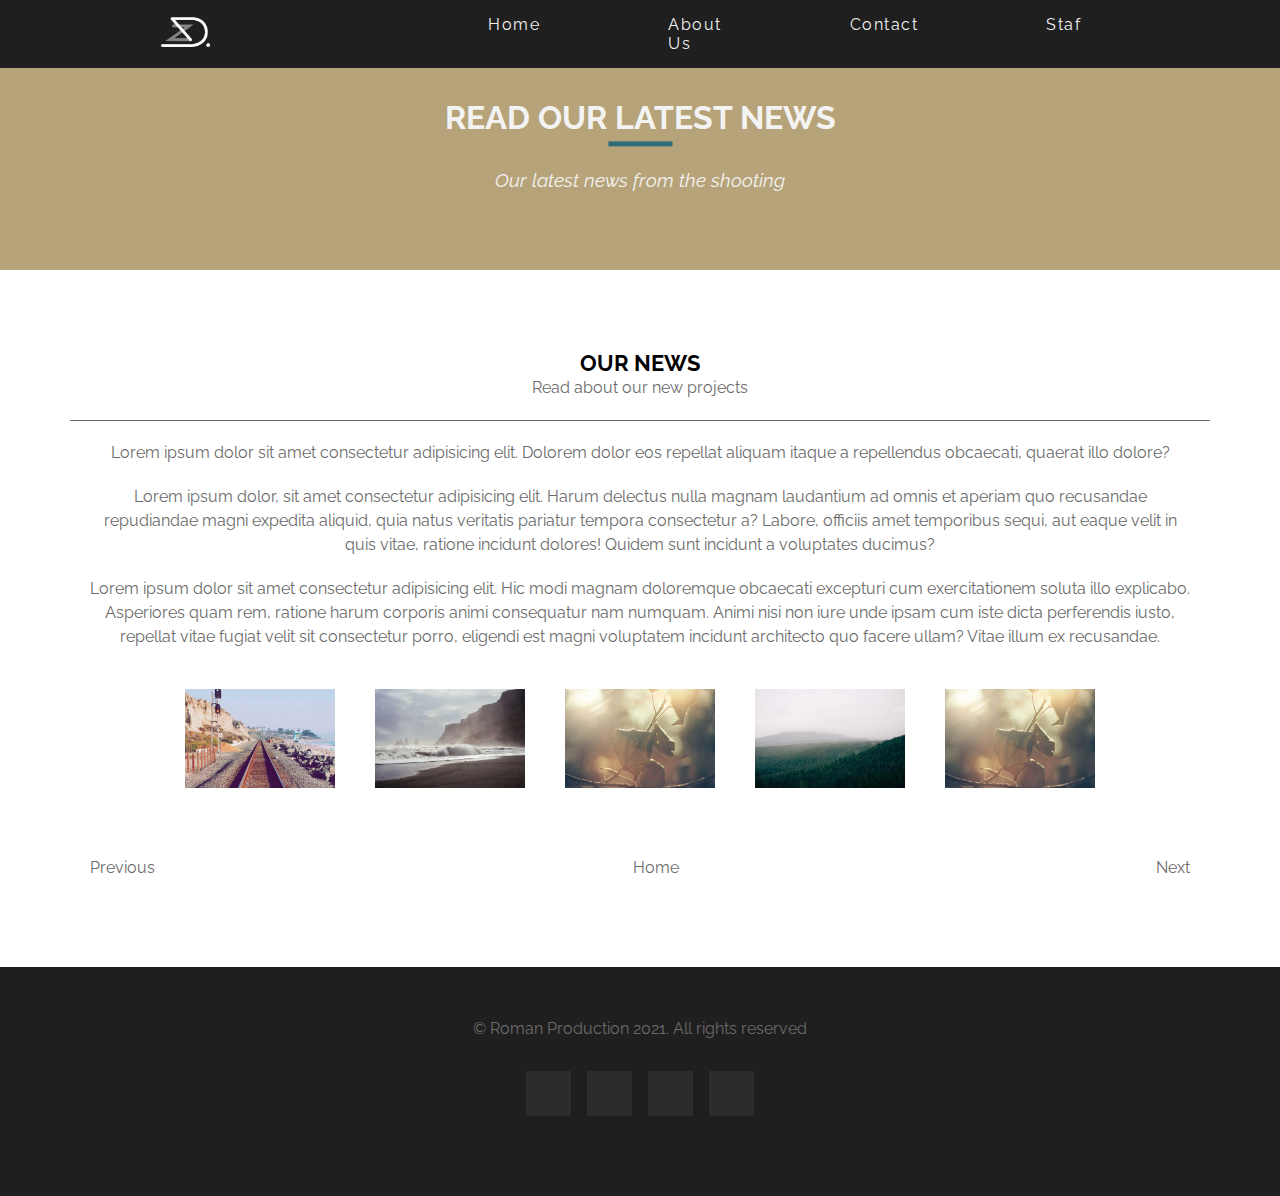
==== news_pages/news_page.html @ 45017f5b "news pages" ====
<!DOCTYPE html>
<html lang="en">
	<head>
		<meta charset="UTF-8" />
		<meta http-equiv="X-UA-Compatible" content="IE=edge" />
		<meta name="viewport" content="width=device-width, initial-scale=1.0" />
		<link
			rel="stylesheet"
			href="https://cdnjs.cloudflare.com/ajax/libs/OwlCarousel2/2.3.4/assets/owl.carousel.min.css"
			integrity="sha512-tS3S5qG0BlhnQROyJXvNjeEM4UpMXHrQfTGmbQ1gKmelCxlSEBUaxhRBj/EFTzpbP4RVSrpEikbmdJobCvhE3g=="
			crossorigin="anonymous"
		/>
		<link
			rel="stylesheet"
			href="https://cdnjs.cloudflare.com/ajax/libs/OwlCarousel2/2.3.4/assets/owl.theme.default.min.css"
			integrity="sha512-sMXtMNL1zRzolHYKEujM2AqCLUR9F2C4/05cdbxjjLSRvMQIciEPCQZo++nk7go3BtSuK9kfa/s+a4f4i5pLkw=="
			crossorigin="anonymous"
		/>
		<link
			rel="stylesheet"
			href="https://cdnjs.cloudflare.com/ajax/libs/font-awesome/5.15.3/css/all.min.css"
			integrity="sha512-iBBXm8fW90+nuLcSKlbmrPcLa0OT92xO1BIsZ+ywDWZCvqsWgccV3gFoRBv0z+8dLJgyAHIhR35VZc2oM/gI1w=="
			crossorigin="anonymous"
		/>
		<link rel="stylesheet" href="/gallery/lightbox.css" />

		<link rel="stylesheet" href="/style.css" />

		<title>NEWS page</title>
	</head>
	<body>
		<!-- header -->
		<header class="header news">
			<nav id="nav">
				<div class="logo"><img src="/logo3-white.png" alt="" /></div>
				<ul>
					<li><a href="#">Home</a></li>
					<li><a href="#">About Us</a></li>
					<li><a href="#">Contact</a></li>
					<li><a href="#">Staf</a></li>
				</ul>
			</nav>
			<hgroup>
				<h2>Read our latest news</h2>
				<p class="news__lead">Our latest news from the shooting</p>
			</hgroup>
		</header>
		<section class="news_page">
			<div class="news_page_content">
				<h3 class="news_headline">Our news</h3>
				<p class="news_subtitle">Read about our new projects</p>
				<div class="news_content">
					<p>
						Lorem ipsum dolor sit amet consectetur adipisicing elit. Dolorem
						dolor eos repellat aliquam itaque a repellendus obcaecati, quaerat
						illo dolore?
					</p>
					<p>
						Lorem ipsum dolor, sit amet consectetur adipisicing elit. Harum
						delectus nulla magnam laudantium ad omnis et aperiam quo recusandae
						repudiandae magni expedita aliquid, quia natus veritatis pariatur
						tempora consectetur a? Labore, officiis amet temporibus sequi, aut
						eaque velit in quis vitae, ratione incidunt dolores! Quidem sunt
						incidunt a voluptates ducimus?
					</p>
					<p>
						Lorem ipsum dolor sit amet consectetur adipisicing elit. Hic modi
						magnam doloremque obcaecati excepturi cum exercitationem soluta illo
						explicabo. Asperiores quam rem, ratione harum corporis animi
						consequatur nam numquam. Animi nisi non iure unde ipsam cum iste
						dicta perferendis iusto, repellat vitae fugiat velit sit consectetur
						porro, eligendi est magni voluptatem incidunt architecto quo facere
						ullam? Vitae illum ex recusandae.
					</p>
				</div>
				<div class="row gallery">
					<a
						class="news_img col-2"
						href="/img/blog1.webp"
						data-lightbox="news_img-set"
						data-title="Click the right half of the image to move forward."
						><img class="example-image" src="/img/blog1.webp" alt=""
					/></a>
					<a
						class="news_img col-2"
						href="/img/blog2.webp"
						data-lightbox="news_img-set"
						data-title="Or press the right arrow on your keyboard."
						><img class="example-image" src="/img/blog2.webp" alt=""
					/></a>
					<a
						class="news_img col-2"
						href="/img/blog3.webp"
						data-lightbox="news_img-set"
						data-title="The next image in the set is preloaded as you're viewing."
						><img class="example-image" src="/img/blog3.webp" alt=""
					/></a>
					<a
						class="news_img col-2"
						href="/img/blog4.webp"
						data-lightbox="news_img-set"
						data-title="Click anywhere outside the image or the X to the right to close."
						><img class="example-image" src="/img/blog4.webp" alt=""
					/></a>
					<a
						class="news_img col-2"
						href="/img/blog3.webp"
						data-lightbox="news_img-set"
						data-title="The next image in the set is preloaded as you're viewing."
						><img class="example-image" src="/img/blog3.webp" alt=""
					/></a>
				</div>
			</div>
			<div class="news_nav">
				<a href="">Previous</a>
				<a href="/index.html">Home</a>
				<a href="">Next</a>
			</div>
		</section>

		<!-- FOOTER -->
		<footer>
			<div class="bottom_line">
				<p>&copy; Roman Production 2021. All rights reserved</p>
				<div class="socials">
					<div class="social_icon">
						<i class="fab fa-instagram"></i>
					</div>
					<div class="social_icon"><i class="fab fa-facebook-f"></i></div>
					<div class="social_icon"><i class="fab fa-twitter"></i></div>
					<div class="social_icon"><i class="fab fa-youtube"></i></div>
				</div>
			</div>
		</footer>

		<script src="https://cdnjs.cloudflare.com/ajax/libs/jquery/3.6.0/jquery.min.js"></script>
		<script
			src="https://cdnjs.cloudflare.com/ajax/libs/OwlCarousel2/2.3.4/owl.carousel.min.js"
			integrity="sha512-bPs7Ae6pVvhOSiIcyUClR7/q2OAsRiovw4vAkX+zJbw3ShAeeqezq50RIIcIURq7Oa20rW2n2q+fyXBNcU9lrw=="
			crossorigin="anonymous"
		></script>
		<script src="/gallery/lightbox-plus-jquery.min.js"></script>
		<script src="/main.js"></script>
	</body>
	<!-- <h3>Youtube</h3>
          <p>
            Lorem ipsum dolor, sit amet consectetur adipisicing elit. Assumenda,
            tenetur! Officia repudiandae ea ab expedita corrupti nemo a enim
            autem!
          </p>
        </div>
      </article>
    </section> -->
</html>
---- style.css ----
@import url("https://fonts.googleapis.com/css2?family=Crimson+Text:ital,wght@1,600&family=Raleway:ital,wght@0,100;0,200;0,300;0,400;1,100;1,200;1,500&display=swap");
*,
*::after,
*::before {
  margin: 0;
  padding: 0;
  box-sizing: border-box; }

body {
  font-family: "Raleway", sans-serif;
  font-size: 16px;
  scroll-behavior: smooth; }

body {
  position: relative; }

.subtitle {
  font-family: "Crimson Text", serif;
  font-size: 16px;
  font-style: italic; }

section {
  padding: 80px 0;
  text-align: center; }

a {
  text-decoration: none; }

ul {
  list-style-type: none; }

h2 {
  text-align: center;
  font-size: 2rem;
  text-transform: uppercase;
  position: relative; }
  h2::after {
    bottom: 0;
    margin: -10px 0;
    right: 50%;
    transform: translateX(50%);
    content: "";
    position: absolute;
    border-bottom: 5px solid #2f6b78;
    width: 2em; }

h3 {
  font-size: 1.4rem;
  text-transform: uppercase; }

h4 {
  font-size: 1.6rem;
  color: #1f1f1f; }

p {
  color: #6b6b6b;
  line-height: 1.5; }

.col-1 {
  flex: 0 0 8.3333333333%; }

.col-offset-1 {
  margin-left: 8.3333333333%; }

.col-2 {
  flex: 0 0 16.6666666667%; }

.col-offset-2 {
  margin-left: 16.6666666667%; }

.col-3 {
  flex: 0 0 25%; }

.col-offset-3 {
  margin-left: 25%; }

.col-4 {
  flex: 0 0 33.3333333333%; }

.col-offset-4 {
  margin-left: 33.3333333333%; }

.col-5 {
  flex: 0 0 41.6666666667%; }

.col-offset-5 {
  margin-left: 41.6666666667%; }

.col-6 {
  flex: 0 0 50%; }

.col-offset-6 {
  margin-left: 50%; }

.col-7 {
  flex: 0 0 58.3333333333%; }

.col-offset-7 {
  margin-left: 58.3333333333%; }

.col-8 {
  flex: 0 0 66.6666666667%; }

.col-offset-8 {
  margin-left: 66.6666666667%; }

.col-9 {
  flex: 0 0 75%; }

.col-offset-9 {
  margin-left: 75%; }

.col-10 {
  flex: 0 0 83.3333333333%; }

.col-offset-10 {
  margin-left: 83.3333333333%; }

.col-11 {
  flex: 0 0 91.6666666667%; }

.col-offset-11 {
  margin-left: 91.6666666667%; }

.col-12 {
  flex: 0 0 100%; }

.col-offset-12 {
  margin-left: 100%; }

.row {
  display: flex;
  flex-direction: row;
  justify-content: center;
  align-items: center; }

header {
  display: flex;
  overflow: hidden;
  position: relative;
  background-position: center;
  background-size: cover;
  background-repeat: no-repeat;
  height: 100vh; }
  header::before {
    content: "";
    position: absolute;
    top: 0;
    left: 0;
    width: 100%;
    height: 100vh;
    background-color: rgba(31, 31, 31, 0.6);
    z-index: 0; }
  header nav {
    margin-top: auto;
    position: relative;
    z-index: 11;
    width: 100%;
    padding: 0 10rem;
    background-color: #1f1f1f;
    height: auto;
    display: flex;
    align-items: center; }
    header nav .logo {
      flex: 0 0 30%; }
      header nav .logo img {
        width: 50px; }
    header nav ul {
      flex-grow: 1;
      display: flex;
      justify-content: space-evenly; }
      header nav ul li {
        padding: 15px 40px;
        position: relative; }
        header nav ul li a {
          font-size: 1rem;
          color: #f3f3f3;
          letter-spacing: 1.5px; }
        header nav ul li::after {
          content: "";
          position: absolute;
          width: 100%;
          bottom: 0;
          left: 0;
          transform: scaleY(0);
          transform-origin: bottom;
          opacity: 0;
          border-bottom: 5px solid #2f6b78;
          transition: 0.5s ease; }
        header nav ul li:hover {
          background-color: #f3f3f3; }
          header nav ul li:hover a {
            color: #1f1f1f; }
          header nav ul li:hover::after {
            transform: scale(1);
            opacity: 1; }
      header nav ul > * + * {
        margin-left: 3rem; }
    header nav.fixed-nav {
      position: fixed;
      top: 0;
      left: 0;
      width: 100%; }
  header .slider-container {
    box-shadow: 0 3px 6px rgba(0, 0, 0, 0.2), 0 3px 8px rgba(0, 0, 0, 0.2);
    height: 70vh;
    width: 70vw;
    top: 50%;
    left: 50%;
    transform: translate(-50%, -50%);
    position: absolute;
    overflow: hidden; }
    header .slider-container .slide {
      opacity: 0;
      height: 100vh;
      width: 100vw;
      background-position: center;
      background-size: cover;
      position: absolute;
      text-align: center;
      top: -15vh;
      left: -15vw;
      z-index: 1;
      transition: 0.5s ease-in; }
      header .slider-container .slide.active {
        opacity: 1; }
        header .slider-container .slide.active p {
          opacity: 1; }
      header .slider-container .slide p {
        position: absolute;
        z-index: 2;
        top: 50%;
        left: 50%;
        transform: translate(-50%, -50%);
        font-size: 3.5rem;
        text-transform: uppercase;
        text-shadow: 3px -3px 4px black;
        color: #fff;
        letter-spacing: 2px;
        font-weight: 600;
        opacity: 0;
        transition: 0.5s ease-in; }
    header .slider-container .arrow {
      position: inherit;
      background-color: transparent;
      padding: 20px;
      border: none;
      color: #b9b9b9;
      z-index: 2;
      top: 50%;
      transform: translateY(-50%);
      cursor: pointer; }
      header .slider-container .arrow img {
        height: 40px; }
      header .slider-container .arrow.right-arrow {
        left: calc(70vw - 80px); }
      header .slider-container .arrow.left-arrow {
        right: calc(70vw - 80px); }
      header .slider-container .arrow:hover {
        border: 1px solid #b9b9b9; }

.intro {
  width: calc(min(1140px, 90%));
  margin: auto; }
  .intro__lead, .services__lead, .work__lead, .news__lead, .news .owl-carousel .item__lead, .contact__lead, .team__lead, .popup.active .popup__desc .info .popup__position {
    font-style: italic;
    margin-top: 30px;
    font-size: 1.2rem; }
  .intro__text, .services__text {
    columns: 3;
    margin-top: 50px; }
    .intro__text h3, .services__text h3 {
      margin-bottom: 20px; }
  .intro__cta {
    padding: 1rem 1.5rem;
    font-size: 0.85rem;
    font-family: "Raleway", sans-serif;
    text-transform: uppercase;
    letter-spacing: 1px;
    cursor: pointer;
    display: block;
    margin: 5em auto;
    border: none;
    background-color: transparent;
    position: relative; }
    .intro__cta::after, .intro__cta::before {
      content: "";
      position: absolute;
      width: 20%;
      height: 20%;
      border: 2px solid #1f1f1f;
      transition: 0.5s ease; }
    .intro__cta::before {
      top: 0;
      left: 0;
      border-bottom-color: transparent;
      border-right-color: transparent; }
    .intro__cta::after {
      bottom: 0;
      right: 0;
      border-top-color: transparent;
      border-left-color: transparent; }
    .intro__cta:hover::after, .intro__cta:hover::before {
      width: 105%;
      height: 108%; }

.quote {
  height: 50vh;
  background-image: linear-gradient(rgba(31, 31, 31, 0.6), rgba(31, 31, 31, 0.6)), url(https://source.unsplash.com/atsUqIm3wxo);
  background-position: center;
  background-size: cover;
  background-attachment: fixed;
  display: grid;
  place-items: center; }
  .quote__text {
    font-family: "Crimson Text", serif;
    color: #f3f3f3;
    font-size: 3rem; }

.services {
  width: calc(min(1140px, 90%));
  margin: auto; }
  .services__text img {
    margin: 20px;
    height: 50px; }

.work {
  background: #1f1f1f; }
  .work h2 {
    color: #fff; }
  .work__items {
    width: calc(min(1140px, 90%));
    margin: auto;
    display: flex;
    align-items: center;
    justify-content: space-between;
    flex-wrap: wrap;
    margin-top: 30px; }
    .work__items .item {
      background-image: linear-gradient(rgba(0, 0, 0, 0.6), rgba(0, 0, 0, 0.6)), url(https://source.unsplash.com/KieCLNzKoBo);
      background-position: center;
      background-size: cover;
      margin: 1rem;
      width: 250px;
      height: 200px;
      border: 1px solid black;
      position: relative;
      overflow: hidden;
      cursor: pointer; }
      .work__items .item h4 {
        margin: 40px 0 10px;
        color: #fff;
        letter-spacing: 1px;
        font-size: 1.3rem; }
      .work__items .item::after {
        content: "LIVE PREVIEW";
        letter-spacing: 3px;
        font-weight: 600;
        font-size: 0.8rem;
        color: white;
        display: grid;
        place-items: end;
        position: absolute;
        top: 0;
        left: 0;
        transform: translateY(120%);
        width: 100%;
        height: 100%;
        background: linear-gradient(rgba(0, 0, 0, 0), rgba(0, 0, 0, 0.8), black);
        opacity: 0;
        transition: all 0.5s ease; }
      .work__items .item:hover::after {
        opacity: 1;
        transform: translateY(0); }

.news .news__lead {
  margin-bottom: 50px; }
.news .owl-carousel {
  width: 80%;
  margin: 0 auto; }
  .news .owl-carousel .item {
    padding: 0 20px; }
    .news .owl-carousel .item__lead {
      margin: 10px 0; }
    .news .owl-carousel .item .item_text {
      padding: 20px;
      background-color: #f3f3f3; }
      .news .owl-carousel .item .item_text a {
        color: #6b6b6b;
        margin-top: 15px;
        display: inline-block; }

.contact {
  background-image: url(img/contact_bg.jpg);
  background-size: cover;
  background-position: center; }
  .contact h2 {
    color: #f3f3f3; }
  .contact__lead {
    color: #f3f3f3; }
  .contact .row {
    background-color: rgba(31, 31, 31, 0.8);
    width: calc(min(1140px, 90%));
    margin: auto;
    justify-content: space-between;
    flex-wrap: wrap;
    transition: 0.4s all ease-in-out; }
    .contact .row .office {
      color: #f3f3f3;
      cursor: pointer;
      display: inline-block;
      padding: 10px;
      transition: 0.4s all ease-in-out;
      font-size: 1.2rem;
      text-transform: none;
      min-width: 170px; }
      .contact .row .office:hover {
        background-color: #393939; }
      .contact .row .office.active_office {
        background-color: #393939; }
    .contact .row:first-child {
      margin-top: 50px; }
    .contact .row .col-4 {
      transform: translateX(-300%);
      transition: 0.4s all ease-in-out; }
      .contact .row .col-4 h3 {
        color: #f3f3f3;
        margin-bottom: 10px; }
      .contact .row .col-4 p {
        margin-bottom: 10px; }
      .contact .row .col-4 a {
        color: #f3f3f3; }
      .contact .row .col-4 address {
        font-style: normal;
        color: #f3f3f3; }
        .contact .row .col-4 address:nth-child(2) {
          color: #6b6b6b;
          margin-bottom: 10px; }
        .contact .row .col-4 address:last-child {
          margin-bottom: 0; }
      .contact .row .col-4.moveBack {
        transform: translateX(0); }
    .contact .row .col-12 {
      background-color: black;
      width: 100%; }
      .contact .row .col-12 .maps iframe {
        width: 100%;
        margin: 0 auto;
        display: none; }
        .contact .row .col-12 .maps iframe.showMap {
          display: block; }
    .contact .row.zagreb, .contact .row.beograd {
      max-height: 0;
      overflow: hidden;
      transition: 0.4s all ease-in-out; }
      .contact .row.zagreb.map_open, .contact .row.beograd.map_open {
        min-height: 650px; }

footer {
  background-color: #121212;
  color: #f3f3f3; }
  footer .bottom_line {
    background-color: #1f1f1f;
    text-align: center;
    padding: 50px 0; }
    footer .bottom_line .socials {
      display: flex;
      justify-content: center;
      align-items: center; }
      footer .bottom_line .socials .social_icon {
        width: 45px;
        height: 45px;
        line-height: 45px;
        transition: 0.4s all ease-in-out;
        color: #b9b9b9;
        font-size: 1.2rem;
        background-color: #2c2c2c;
        margin: 30px 8px; }
        footer .bottom_line .socials .social_icon:hover {
          background-color: #b7a379;
          color: #f3f3f3; }

.team {
  width: calc(min(1140px, 90%));
  margin: auto; }
  .team__lead {
    padding-bottom: 50px; }
  .team .item {
    cursor: pointer; }
    .team .item:hover {
      background: linear-gradient(black, 0.5); }

.popup {
  display: none; }
  .popup.active {
    padding: 80px;
    position: fixed;
    z-index: 10;
    top: 0;
    left: 0;
    bottom: 0;
    right: 0;
    height: 100vh;
    width: 100vw;
    background: #fff;
    display: grid;
    place-items: center; }
    .popup.active h4 {
      letter-spacing: 2.5px;
      text-transform: uppercase; }
    .popup.active .popup__desc {
      width: calc(min(1140px, 90%));
      margin: auto;
      display: flex;
      justify-content: space-around;
      height: 60vh; }
      .popup.active .popup__desc .img {
        flex: 0 0 40%;
        margin-bottom: auto; }
        .popup.active .popup__desc .img img {
          width: 100%; }
      .popup.active .popup__desc .info {
        flex: 0 0 40%;
        margin-top: auto;
        color: black; }
        .popup.active .popup__desc .info .popup__position {
          font-size: 1.5rem;
          margin-bottom: 60px;
          text-align: center; }
    .popup.active #close {
      font-size: 2rem;
      position: inherit;
      top: 10%;
      right: 20%;
      cursor: pointer; }

.cta {
  background-color: #1f1f1f; }
  .cta p:first-of-type {
    color: #f3f3f3;
    font-size: 2.5rem;
    font-family: "Crimson Text", serif;
    background-color: #1f1f1f; }
    .cta p:first-of-type::before, .cta p:first-of-type::after {
      content: "";
      display: inline-block;
      border-top: 2px solid #f3f3f3;
      width: 150px;
      margin: 0 0.8em;
      position: relative;
      top: -0.6rem; }
  .cta p:last-of-type {
    color: #f3f3f3;
    text-transform: uppercase;
    margin-top: 30px;
    font-size: 3.5rem;
    font-weight: bolder; }
  .cta button {
    padding: 1rem 1.5rem;
    font-size: 0.85rem;
    font-family: "Raleway", sans-serif;
    text-transform: uppercase;
    letter-spacing: 1px;
    cursor: pointer;
    display: block;
    margin: 5em auto;
    border: none;
    background-color: transparent;
    position: relative;
    color: #f3f3f3;
    margin-bottom: 0; }
    .cta button::after, .cta button::before {
      content: "";
      position: absolute;
      width: 20%;
      height: 20%;
      border: 2px solid #f3f3f3;
      transition: 0.5s ease; }
    .cta button::before {
      top: 0;
      left: 0;
      border-bottom-color: transparent;
      border-right-color: transparent; }
    .cta button::after {
      bottom: 0;
      right: 0;
      border-top-color: transparent;
      border-left-color: transparent; }
    .cta button:hover::after, .cta button:hover::before {
      width: 105%;
      height: 108%; }

.reviews {
  background-image: linear-gradient(rgba(0, 0, 0, 0.6), rgba(0, 0, 0, 0.6)), url(https://source.unsplash.com/ZpE2gobovro);
  background-position: center;
  background-size: cover;
  background-attachment: fixed; }
  .reviews h2 {
    color: #f3f3f3; }
    .reviews h2::after {
      display: none; }
  .reviews__text {
    color: #f3f3f3;
    font-family: "Crimson Text", serif;
    font-size: 2rem;
    margin-top: 50px; }
  .reviews__per {
    color: #f3f3f3;
    font-family: "Raleway", sans-serif;
    margin-top: 30px;
    font-size: 1.5rem; }

/******************
NEWS PAGES
******************/
.header.news {
  position: relative;
  height: 30vh;
  display: block;
  background: #b7a379;
  background-position: top;
  background-size: cover; }
  .header.news::before {
    display: none; }
  .header.news nav {
    margin-top: 0; }
  .header.news hgroup {
    color: #f3f3f3;
    position: absolute;
    left: 50%;
    top: 80%;
    transform: translate(-50%, -80%); }
    .header.news hgroup .news__lead {
      text-align: center;
      color: #f3f3f3; }

.news_page {
  width: calc(min(1140px, 90%));
  margin: auto;
  padding-top: 40px; }
  .news_page .news_thumbnail {
    width: 80%;
    margin: 0 auto; }
    .news_page .news_thumbnail img {
      width: 100%;
      display: block; }
  .news_page .news_page_content {
    margin-top: 40px; }
    .news_page .news_page_content .news_content {
      margin-top: 20px;
      border-top: 1px solid #6b6b6b;
      padding: 20px; }
      .news_page .news_page_content .news_content p {
        margin-bottom: 20px; }
    .news_page .news_page_content .gallery {
      flex-wrap: wrap; }
      .news_page .news_page_content .gallery .col-2 {
        padding: 0 20px;
        margin-bottom: 20px;
        min-width: 150px; }
        .news_page .news_page_content .gallery .col-2 img {
          width: 100%;
          display: block; }
  .news_page .news_nav {
    margin-top: 40px;
    display: flex;
    justify-content: space-between; }
    .news_page .news_nav a {
      color: #6b6b6b;
      display: inline-block;
      padding: 10px 20px;
      transition: 0.4s all ease-in-out; }
      .news_page .news_nav a:hover {
        color: #f3f3f3;
        background-color: #b7a379; }

/*# sourceMappingURL=style.css.map */
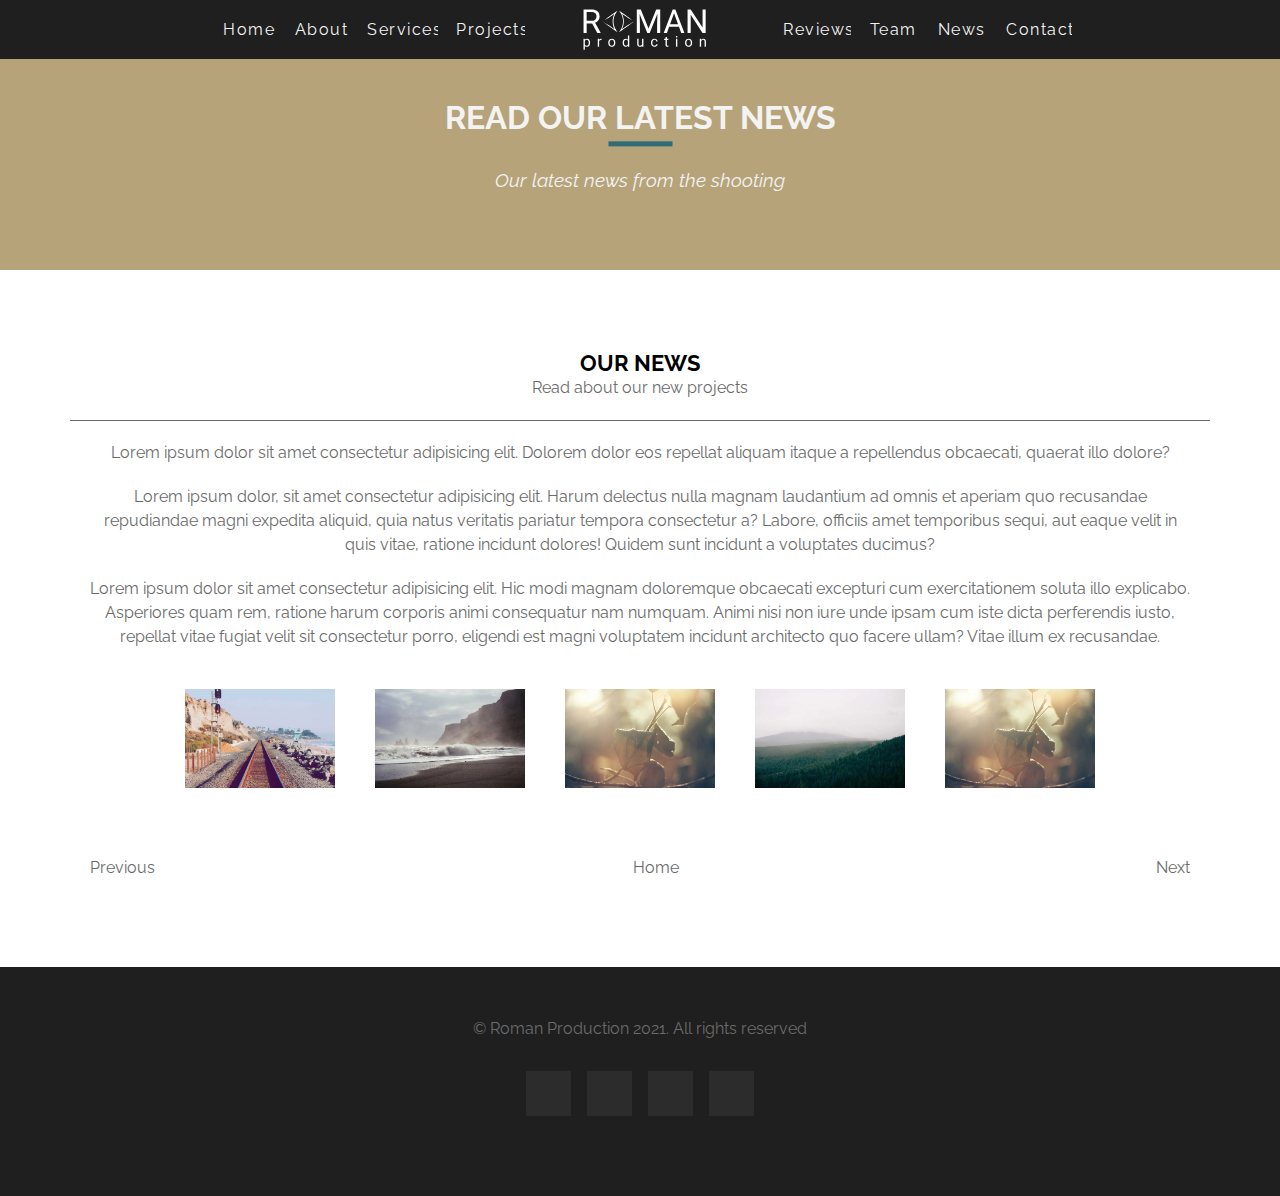
==== commit 4db5b0c5: "news-links" ====
--- a/news_pages/news_page.html
+++ b/news_pages/news_page.html
@@ -1,154 +1,151 @@
 <!DOCTYPE html>
 <html lang="en">
-	<head>
-		<meta charset="UTF-8" />
-		<meta http-equiv="X-UA-Compatible" content="IE=edge" />
-		<meta name="viewport" content="width=device-width, initial-scale=1.0" />
-		<link
-			rel="stylesheet"
-			href="https://cdnjs.cloudflare.com/ajax/libs/OwlCarousel2/2.3.4/assets/owl.carousel.min.css"
-			integrity="sha512-tS3S5qG0BlhnQROyJXvNjeEM4UpMXHrQfTGmbQ1gKmelCxlSEBUaxhRBj/EFTzpbP4RVSrpEikbmdJobCvhE3g=="
-			crossorigin="anonymous"
-		/>
-		<link
-			rel="stylesheet"
-			href="https://cdnjs.cloudflare.com/ajax/libs/OwlCarousel2/2.3.4/assets/owl.theme.default.min.css"
-			integrity="sha512-sMXtMNL1zRzolHYKEujM2AqCLUR9F2C4/05cdbxjjLSRvMQIciEPCQZo++nk7go3BtSuK9kfa/s+a4f4i5pLkw=="
-			crossorigin="anonymous"
-		/>
-		<link
-			rel="stylesheet"
-			href="https://cdnjs.cloudflare.com/ajax/libs/font-awesome/5.15.3/css/all.min.css"
-			integrity="sha512-iBBXm8fW90+nuLcSKlbmrPcLa0OT92xO1BIsZ+ywDWZCvqsWgccV3gFoRBv0z+8dLJgyAHIhR35VZc2oM/gI1w=="
-			crossorigin="anonymous"
-		/>
-		<link rel="stylesheet" href="/gallery/lightbox.css" />
+  <head>
+    <meta charset="UTF-8" />
+    <meta http-equiv="X-UA-Compatible" content="IE=edge" />
+    <meta name="viewport" content="width=device-width, initial-scale=1.0" />
+    <link
+      rel="stylesheet"
+      href="https://cdnjs.cloudflare.com/ajax/libs/OwlCarousel2/2.3.4/assets/owl.carousel.min.css"
+      integrity="sha512-tS3S5qG0BlhnQROyJXvNjeEM4UpMXHrQfTGmbQ1gKmelCxlSEBUaxhRBj/EFTzpbP4RVSrpEikbmdJobCvhE3g=="
+      crossorigin="anonymous"
+    />
+    <link
+      rel="stylesheet"
+      href="https://cdnjs.cloudflare.com/ajax/libs/OwlCarousel2/2.3.4/assets/owl.theme.default.min.css"
+      integrity="sha512-sMXtMNL1zRzolHYKEujM2AqCLUR9F2C4/05cdbxjjLSRvMQIciEPCQZo++nk7go3BtSuK9kfa/s+a4f4i5pLkw=="
+      crossorigin="anonymous"
+    />
+    <link
+      rel="stylesheet"
+      href="https://cdnjs.cloudflare.com/ajax/libs/font-awesome/5.15.3/css/all.min.css"
+      integrity="sha512-iBBXm8fW90+nuLcSKlbmrPcLa0OT92xO1BIsZ+ywDWZCvqsWgccV3gFoRBv0z+8dLJgyAHIhR35VZc2oM/gI1w=="
+      crossorigin="anonymous"
+    />
+    <link rel="stylesheet" href="../gallery/lightbox.css" />
 
-		<link rel="stylesheet" href="/style.css" />
+    <link rel="stylesheet" href="../style.css" />
 
-		<title>NEWS page</title>
-	</head>
-	<body>
-		<!-- header -->
-		<header class="header news">
-			<nav id="nav">
-				<div class="logo"><img src="/logo3-white.png" alt="" /></div>
-				<ul>
-					<li><a href="#">Home</a></li>
-					<li><a href="#">About Us</a></li>
-					<li><a href="#">Contact</a></li>
-					<li><a href="#">Staf</a></li>
-				</ul>
-			</nav>
-			<hgroup>
-				<h2>Read our latest news</h2>
-				<p class="news__lead">Our latest news from the shooting</p>
-			</hgroup>
-		</header>
-		<section class="news_page">
-			<div class="news_page_content">
-				<h3 class="news_headline">Our news</h3>
-				<p class="news_subtitle">Read about our new projects</p>
-				<div class="news_content">
-					<p>
-						Lorem ipsum dolor sit amet consectetur adipisicing elit. Dolorem
-						dolor eos repellat aliquam itaque a repellendus obcaecati, quaerat
-						illo dolore?
-					</p>
-					<p>
-						Lorem ipsum dolor, sit amet consectetur adipisicing elit. Harum
-						delectus nulla magnam laudantium ad omnis et aperiam quo recusandae
-						repudiandae magni expedita aliquid, quia natus veritatis pariatur
-						tempora consectetur a? Labore, officiis amet temporibus sequi, aut
-						eaque velit in quis vitae, ratione incidunt dolores! Quidem sunt
-						incidunt a voluptates ducimus?
-					</p>
-					<p>
-						Lorem ipsum dolor sit amet consectetur adipisicing elit. Hic modi
-						magnam doloremque obcaecati excepturi cum exercitationem soluta illo
-						explicabo. Asperiores quam rem, ratione harum corporis animi
-						consequatur nam numquam. Animi nisi non iure unde ipsam cum iste
-						dicta perferendis iusto, repellat vitae fugiat velit sit consectetur
-						porro, eligendi est magni voluptatem incidunt architecto quo facere
-						ullam? Vitae illum ex recusandae.
-					</p>
-				</div>
-				<div class="row gallery">
-					<a
-						class="news_img col-2"
-						href="/img/blog1.webp"
-						data-lightbox="news_img-set"
-						data-title="Click the right half of the image to move forward."
-						><img class="example-image" src="/img/blog1.webp" alt=""
-					/></a>
-					<a
-						class="news_img col-2"
-						href="/img/blog2.webp"
-						data-lightbox="news_img-set"
-						data-title="Or press the right arrow on your keyboard."
-						><img class="example-image" src="/img/blog2.webp" alt=""
-					/></a>
-					<a
-						class="news_img col-2"
-						href="/img/blog3.webp"
-						data-lightbox="news_img-set"
-						data-title="The next image in the set is preloaded as you're viewing."
-						><img class="example-image" src="/img/blog3.webp" alt=""
-					/></a>
-					<a
-						class="news_img col-2"
-						href="/img/blog4.webp"
-						data-lightbox="news_img-set"
-						data-title="Click anywhere outside the image or the X to the right to close."
-						><img class="example-image" src="/img/blog4.webp" alt=""
-					/></a>
-					<a
-						class="news_img col-2"
-						href="/img/blog3.webp"
-						data-lightbox="news_img-set"
-						data-title="The next image in the set is preloaded as you're viewing."
-						><img class="example-image" src="/img/blog3.webp" alt=""
-					/></a>
-				</div>
-			</div>
-			<div class="news_nav">
-				<a href="">Previous</a>
-				<a href="/index.html">Home</a>
-				<a href="">Next</a>
-			</div>
-		</section>
+    <title>NEWS page</title>
+  </head>
+  <body>
+    <!-- header -->
+    <header class="header news">
+      <nav id="nav">
+        <ul>
+          <li><a href="../index.html#home">Home</a></li>
+          <li><a href="../index.html#about">About</a></li>
+          <li><a href="../index.html#services">Services</a></li>
+          <li><a href="../index.html#work">Projects</a></li>
 
-		<!-- FOOTER -->
-		<footer>
-			<div class="bottom_line">
-				<p>&copy; Roman Production 2021. All rights reserved</p>
-				<div class="socials">
-					<div class="social_icon">
-						<i class="fab fa-instagram"></i>
-					</div>
-					<div class="social_icon"><i class="fab fa-facebook-f"></i></div>
-					<div class="social_icon"><i class="fab fa-twitter"></i></div>
-					<div class="social_icon"><i class="fab fa-youtube"></i></div>
-				</div>
-			</div>
-		</footer>
+          <div class="logo"><img src="../roman_logo.svg" alt="" /></div>
 
-		<script src="https://cdnjs.cloudflare.com/ajax/libs/jquery/3.6.0/jquery.min.js"></script>
-		<script
-			src="https://cdnjs.cloudflare.com/ajax/libs/OwlCarousel2/2.3.4/owl.carousel.min.js"
-			integrity="sha512-bPs7Ae6pVvhOSiIcyUClR7/q2OAsRiovw4vAkX+zJbw3ShAeeqezq50RIIcIURq7Oa20rW2n2q+fyXBNcU9lrw=="
-			crossorigin="anonymous"
-		></script>
-		<script src="/gallery/lightbox-plus-jquery.min.js"></script>
-		<script src="/main.js"></script>
-	</body>
-	<!-- <h3>Youtube</h3>
+          <li><a href="../index.html#reviews">Reviews</a></li>
+          <li><a href="../index.html#team">Team</a></li>
+          <li><a href="../index.html#news">News</a></li>
+          <li><a href=../index.html#contact">Contact</a></li>
+        </ul>
+      </nav>
+      <hgroup>
+        <h2>Read our latest news</h2>
+        <p class="news__lead">Our latest news from the shooting</p>
+      </hgroup>
+    </header>
+    <section class="news_page">
+      <div class="news_page_content">
+        <h3 class="news_headline">Our news</h3>
+        <p class="news_subtitle">Read about our new projects</p>
+        <div class="news_content">
           <p>
-            Lorem ipsum dolor, sit amet consectetur adipisicing elit. Assumenda,
-            tenetur! Officia repudiandae ea ab expedita corrupti nemo a enim
-            autem!
+            Lorem ipsum dolor sit amet consectetur adipisicing elit. Dolorem
+            dolor eos repellat aliquam itaque a repellendus obcaecati, quaerat
+            illo dolore?
+          </p>
+          <p>
+            Lorem ipsum dolor, sit amet consectetur adipisicing elit. Harum
+            delectus nulla magnam laudantium ad omnis et aperiam quo recusandae
+            repudiandae magni expedita aliquid, quia natus veritatis pariatur
+            tempora consectetur a? Labore, officiis amet temporibus sequi, aut
+            eaque velit in quis vitae, ratione incidunt dolores! Quidem sunt
+            incidunt a voluptates ducimus?
+          </p>
+          <p>
+            Lorem ipsum dolor sit amet consectetur adipisicing elit. Hic modi
+            magnam doloremque obcaecati excepturi cum exercitationem soluta illo
+            explicabo. Asperiores quam rem, ratione harum corporis animi
+            consequatur nam numquam. Animi nisi non iure unde ipsam cum iste
+            dicta perferendis iusto, repellat vitae fugiat velit sit consectetur
+            porro, eligendi est magni voluptatem incidunt architecto quo facere
+            ullam? Vitae illum ex recusandae.
           </p>
         </div>
-      </article>
-    </section> -->
+        <div class="row gallery">
+          <a
+            class="news_img col-2"
+            href="../img/blog1.webp"
+            data-lightbox="news_img-set"
+            data-title="Click the right half of the image to move forward."
+            ><img class="example-image" src="../img/blog1.webp" alt=""
+          /></a>
+          <a
+            class="news_img col-2"
+            href="../img/blog2.webp"
+            data-lightbox="news_img-set"
+            data-title="Or press the right arrow on your keyboard."
+            ><img class="example-image" src="../img/blog2.webp" alt=""
+          /></a>
+          <a
+            class="news_img col-2"
+            href="../img/blog3.webp"
+            data-lightbox="news_img-set"
+            data-title="The next image in the set is preloaded as you're viewing."
+            ><img class="example-image" src="../img/blog3.webp" alt=""
+          /></a>
+          <a
+            class="news_img col-2"
+            href="../img/blog4.webp"
+            data-lightbox="news_img-set"
+            data-title="Click anywhere outside the image or the X to the right to close."
+            ><img class="example-image" src="../img/blog4.webp" alt=""
+          /></a>
+          <a
+            class="news_img col-2"
+            href="../img/blog3.webp"
+            data-lightbox="news_img-set"
+            data-title="The next image in the set is preloaded as you're viewing."
+            ><img class="example-image" src="../img/blog3.webp" alt=""
+          /></a>
+        </div>
+      </div>
+      <div class="news_nav">
+        <a href="">Previous</a>
+        <a href="../index.html">Home</a>
+        <a href="">Next</a>
+      </div>
+    </section>
+
+    <!-- FOOTER -->
+    <footer>
+      <div class="bottom_line">
+        <p>&copy; Roman Production 2021. All rights reserved</p>
+        <div class="socials">
+          <div class="social_icon">
+            <i class="fab fa-instagram"></i>
+          </div>
+          <div class="social_icon"><i class="fab fa-facebook-f"></i></div>
+          <div class="social_icon"><i class="fab fa-twitter"></i></div>
+          <div class="social_icon"><i class="fab fa-youtube"></i></div>
+        </div>
+      </div>
+    </footer>
+
+    <script src="https://cdnjs.cloudflare.com/ajax/libs/jquery/3.6.0/jquery.min.js"></script>
+    <script
+      src="https://cdnjs.cloudflare.com/ajax/libs/OwlCarousel2/2.3.4/owl.carousel.min.js"
+      integrity="sha512-bPs7Ae6pVvhOSiIcyUClR7/q2OAsRiovw4vAkX+zJbw3ShAeeqezq50RIIcIURq7Oa20rW2n2q+fyXBNcU9lrw=="
+      crossorigin="anonymous"
+    ></script>
+    <script src="../gallery/lightbox-plus-jquery.min.js"></script>
+    <script src="../main.js"></script>
+  </body>
 </html>
--- a/style.css
+++ b/style.css
@@ -4,611 +4,974 @@
 *::before {
   margin: 0;
   padding: 0;
-  box-sizing: border-box; }
+  -webkit-box-sizing: border-box;
+          box-sizing: border-box;
+}
+
+html {
+  scroll-behavior: smooth;
+}
 
 body {
   font-family: "Raleway", sans-serif;
   font-size: 16px;
-  scroll-behavior: smooth; }
+}
 
 body {
-  position: relative; }
+  position: relative;
+}
 
 .subtitle {
   font-family: "Crimson Text", serif;
   font-size: 16px;
-  font-style: italic; }
+  font-style: italic;
+}
 
 section {
   padding: 80px 0;
-  text-align: center; }
+  text-align: center;
+}
 
 a {
-  text-decoration: none; }
+  text-decoration: none;
+}
 
 ul {
-  list-style-type: none; }
+  list-style-type: none;
+}
 
 h2 {
   text-align: center;
   font-size: 2rem;
   text-transform: uppercase;
-  position: relative; }
-  h2::after {
-    bottom: 0;
-    margin: -10px 0;
-    right: 50%;
-    transform: translateX(50%);
-    content: "";
-    position: absolute;
-    border-bottom: 5px solid #2f6b78;
-    width: 2em; }
+  position: relative;
+}
+
+h2::after {
+  bottom: 0;
+  margin: -10px 0;
+  right: 50%;
+  -webkit-transform: translateX(50%);
+          transform: translateX(50%);
+  content: "";
+  position: absolute;
+  border-bottom: 5px solid #2f6b78;
+  width: 2em;
+}
 
 h3 {
   font-size: 1.4rem;
-  text-transform: uppercase; }
+  text-transform: uppercase;
+}
 
 h4 {
   font-size: 1.6rem;
-  color: #1f1f1f; }
+  color: #1f1f1f;
+}
 
 p {
   color: #6b6b6b;
-  line-height: 1.5; }
+  line-height: 1.5;
+}
 
 .col-1 {
-  flex: 0 0 8.3333333333%; }
+  -webkit-box-flex: 0;
+      -ms-flex: 0 0 8.33333%;
+          flex: 0 0 8.33333%;
+}
 
 .col-offset-1 {
-  margin-left: 8.3333333333%; }
+  margin-left: 8.33333%;
+}
 
 .col-2 {
-  flex: 0 0 16.6666666667%; }
+  -webkit-box-flex: 0;
+      -ms-flex: 0 0 16.66667%;
+          flex: 0 0 16.66667%;
+}
 
 .col-offset-2 {
-  margin-left: 16.6666666667%; }
+  margin-left: 16.66667%;
+}
 
 .col-3 {
-  flex: 0 0 25%; }
+  -webkit-box-flex: 0;
+      -ms-flex: 0 0 25%;
+          flex: 0 0 25%;
+}
 
 .col-offset-3 {
-  margin-left: 25%; }
+  margin-left: 25%;
+}
 
 .col-4 {
-  flex: 0 0 33.3333333333%; }
+  -webkit-box-flex: 0;
+      -ms-flex: 0 0 33.33333%;
+          flex: 0 0 33.33333%;
+}
 
 .col-offset-4 {
-  margin-left: 33.3333333333%; }
+  margin-left: 33.33333%;
+}
 
 .col-5 {
-  flex: 0 0 41.6666666667%; }
+  -webkit-box-flex: 0;
+      -ms-flex: 0 0 41.66667%;
+          flex: 0 0 41.66667%;
+}
 
 .col-offset-5 {
-  margin-left: 41.6666666667%; }
+  margin-left: 41.66667%;
+}
 
 .col-6 {
-  flex: 0 0 50%; }
+  -webkit-box-flex: 0;
+      -ms-flex: 0 0 50%;
+          flex: 0 0 50%;
+}
 
 .col-offset-6 {
-  margin-left: 50%; }
+  margin-left: 50%;
+}
 
 .col-7 {
-  flex: 0 0 58.3333333333%; }
+  -webkit-box-flex: 0;
+      -ms-flex: 0 0 58.33333%;
+          flex: 0 0 58.33333%;
+}
 
 .col-offset-7 {
-  margin-left: 58.3333333333%; }
+  margin-left: 58.33333%;
+}
 
 .col-8 {
-  flex: 0 0 66.6666666667%; }
+  -webkit-box-flex: 0;
+      -ms-flex: 0 0 66.66667%;
+          flex: 0 0 66.66667%;
+}
 
 .col-offset-8 {
-  margin-left: 66.6666666667%; }
+  margin-left: 66.66667%;
+}
 
 .col-9 {
-  flex: 0 0 75%; }
+  -webkit-box-flex: 0;
+      -ms-flex: 0 0 75%;
+          flex: 0 0 75%;
+}
 
 .col-offset-9 {
-  margin-left: 75%; }
+  margin-left: 75%;
+}
 
 .col-10 {
-  flex: 0 0 83.3333333333%; }
+  -webkit-box-flex: 0;
+      -ms-flex: 0 0 83.33333%;
+          flex: 0 0 83.33333%;
+}
 
 .col-offset-10 {
-  margin-left: 83.3333333333%; }
+  margin-left: 83.33333%;
+}
 
 .col-11 {
-  flex: 0 0 91.6666666667%; }
+  -webkit-box-flex: 0;
+      -ms-flex: 0 0 91.66667%;
+          flex: 0 0 91.66667%;
+}
 
 .col-offset-11 {
-  margin-left: 91.6666666667%; }
+  margin-left: 91.66667%;
+}
 
 .col-12 {
-  flex: 0 0 100%; }
+  -webkit-box-flex: 0;
+      -ms-flex: 0 0 100%;
+          flex: 0 0 100%;
+}
 
 .col-offset-12 {
-  margin-left: 100%; }
+  margin-left: 100%;
+}
 
 .row {
+  display: -webkit-box;
+  display: -ms-flexbox;
   display: flex;
-  flex-direction: row;
-  justify-content: center;
-  align-items: center; }
+  -webkit-box-orient: horizontal;
+  -webkit-box-direction: normal;
+      -ms-flex-direction: row;
+          flex-direction: row;
+  -webkit-box-pack: center;
+      -ms-flex-pack: center;
+          justify-content: center;
+  -webkit-box-align: center;
+      -ms-flex-align: center;
+          align-items: center;
+}
 
 header {
+  display: -webkit-box;
+  display: -ms-flexbox;
   display: flex;
   overflow: hidden;
   position: relative;
   background-position: center;
   background-size: cover;
   background-repeat: no-repeat;
-  height: 100vh; }
-  header::before {
-    content: "";
-    position: absolute;
-    top: 0;
-    left: 0;
-    width: 100%;
-    height: 100vh;
-    background-color: rgba(31, 31, 31, 0.6);
-    z-index: 0; }
-  header nav {
-    margin-top: auto;
-    position: relative;
-    z-index: 11;
-    width: 100%;
-    padding: 0 10rem;
-    background-color: #1f1f1f;
-    height: auto;
-    display: flex;
-    align-items: center; }
-    header nav .logo {
-      flex: 0 0 30%; }
-      header nav .logo img {
-        width: 50px; }
-    header nav ul {
-      flex-grow: 1;
-      display: flex;
-      justify-content: space-evenly; }
-      header nav ul li {
-        padding: 15px 40px;
-        position: relative; }
-        header nav ul li a {
-          font-size: 1rem;
-          color: #f3f3f3;
-          letter-spacing: 1.5px; }
-        header nav ul li::after {
-          content: "";
-          position: absolute;
-          width: 100%;
-          bottom: 0;
-          left: 0;
+  height: 100vh;
+}
+
+header::before {
+  content: "";
+  position: absolute;
+  top: 0;
+  left: 0;
+  width: 100%;
+  height: 100vh;
+  background-color: rgba(31, 31, 31, 0.6);
+  z-index: 0;
+}
+
+header nav {
+  margin-top: auto;
+  position: relative;
+  z-index: 11;
+  width: 100%;
+  padding: 0 10rem;
+  background-color: #1f1f1f;
+  height: auto;
+  height: auto;
+}
+
+header nav ul {
+  width: calc(min(1140px, 90%));
+  margin: auto;
+  display: -webkit-box;
+  display: -ms-flexbox;
+  display: flex;
+  -webkit-box-pack: justify;
+      -ms-flex-pack: justify;
+          justify-content: space-between;
+  -webkit-box-align: center;
+      -ms-flex-align: center;
+          align-items: center;
+}
+
+header nav ul .logo {
+  margin: auto 50px;
+}
+
+header nav ul .logo img {
+  width: 140px;
+  -webkit-filter: invert(100%);
+          filter: invert(100%);
+}
+
+header nav ul li {
+  padding: 20px 15px;
+  position: relative;
+  overflow: hidden;
+}
+
+header nav ul li a {
+  font-size: 1rem;
+  color: #f3f3f3;
+  letter-spacing: 1.5px;
+}
+
+header nav ul li::after {
+  content: "";
+  position: absolute;
+  width: 100%;
+  bottom: 0;
+  left: 0;
+  -webkit-transform: scaleY(0);
           transform: scaleY(0);
+  -webkit-transform-origin: bottom;
           transform-origin: bottom;
-          opacity: 0;
-          border-bottom: 5px solid #2f6b78;
-          transition: 0.5s ease; }
-        header nav ul li:hover {
-          background-color: #f3f3f3; }
-          header nav ul li:hover a {
-            color: #1f1f1f; }
-          header nav ul li:hover::after {
-            transform: scale(1);
-            opacity: 1; }
-      header nav ul > * + * {
-        margin-left: 3rem; }
-    header nav.fixed-nav {
-      position: fixed;
-      top: 0;
-      left: 0;
-      width: 100%; }
-  header .slider-container {
-    box-shadow: 0 3px 6px rgba(0, 0, 0, 0.2), 0 3px 8px rgba(0, 0, 0, 0.2);
-    height: 70vh;
-    width: 70vw;
-    top: 50%;
-    left: 50%;
-    transform: translate(-50%, -50%);
-    position: absolute;
-    overflow: hidden; }
-    header .slider-container .slide {
-      opacity: 0;
-      height: 100vh;
-      width: 100vw;
-      background-position: center;
-      background-size: cover;
-      position: absolute;
-      text-align: center;
-      top: -15vh;
-      left: -15vw;
-      z-index: 1;
-      transition: 0.5s ease-in; }
-      header .slider-container .slide.active {
-        opacity: 1; }
-        header .slider-container .slide.active p {
-          opacity: 1; }
-      header .slider-container .slide p {
-        position: absolute;
-        z-index: 2;
-        top: 50%;
-        left: 50%;
-        transform: translate(-50%, -50%);
-        font-size: 3.5rem;
-        text-transform: uppercase;
-        text-shadow: 3px -3px 4px black;
-        color: #fff;
-        letter-spacing: 2px;
-        font-weight: 600;
-        opacity: 0;
-        transition: 0.5s ease-in; }
-    header .slider-container .arrow {
-      position: inherit;
-      background-color: transparent;
-      padding: 20px;
-      border: none;
-      color: #b9b9b9;
-      z-index: 2;
-      top: 50%;
-      transform: translateY(-50%);
-      cursor: pointer; }
-      header .slider-container .arrow img {
-        height: 40px; }
-      header .slider-container .arrow.right-arrow {
-        left: calc(70vw - 80px); }
-      header .slider-container .arrow.left-arrow {
-        right: calc(70vw - 80px); }
-      header .slider-container .arrow:hover {
-        border: 1px solid #b9b9b9; }
+  opacity: 0;
+  border-bottom: 5px solid #2f6b78;
+  -webkit-transition: 0.5s ease;
+  transition: 0.5s ease;
+}
+
+header nav ul li:hover {
+  background-color: #f3f3f3;
+}
+
+header nav ul li:hover a {
+  color: #1f1f1f;
+}
+
+header nav ul li:hover::after {
+  -webkit-transform: scale(1.3);
+          transform: scale(1.3);
+  opacity: 1;
+}
+
+header nav ul li:nth-child(5) {
+  margin-left: 0;
+}
+
+header nav ul > * + * {
+  margin-left: 0.2em;
+}
+
+header nav.fixed-nav {
+  position: fixed;
+  top: 0;
+  left: 0;
+  width: 100%;
+}
+
+header .slider-container {
+  -webkit-box-shadow: 0 3px 6px rgba(0, 0, 0, 0.2), 0 3px 8px rgba(0, 0, 0, 0.2);
+          box-shadow: 0 3px 6px rgba(0, 0, 0, 0.2), 0 3px 8px rgba(0, 0, 0, 0.2);
+  height: 70vh;
+  width: 70vw;
+  top: 50%;
+  left: 50%;
+  -webkit-transform: translate(-50%, -50%);
+          transform: translate(-50%, -50%);
+  position: absolute;
+  overflow: hidden;
+}
+
+header .slider-container .slide {
+  opacity: 0;
+  height: 100vh;
+  width: 100vw;
+  background-position: center;
+  background-size: cover;
+  position: absolute;
+  text-align: center;
+  top: -15vh;
+  left: -15vw;
+  z-index: 1;
+  -webkit-transition: 0.5s ease-in;
+  transition: 0.5s ease-in;
+}
+
+header .slider-container .slide.active {
+  opacity: 1;
+}
+
+header .slider-container .slide.active p {
+  opacity: 1;
+}
+
+header .slider-container .slide p {
+  position: absolute;
+  z-index: 2;
+  top: 50%;
+  left: 50%;
+  -webkit-transform: translate(-50%, -50%);
+          transform: translate(-50%, -50%);
+  font-size: 3.5rem;
+  text-transform: uppercase;
+  text-shadow: 3px -3px 4px black;
+  color: #fff;
+  letter-spacing: 2px;
+  font-weight: 600;
+  opacity: 0;
+  -webkit-transition: 0.5s ease-in;
+  transition: 0.5s ease-in;
+}
+
+header .slider-container .arrow {
+  position: inherit;
+  background-color: transparent;
+  padding: 20px;
+  border: none;
+  color: #b9b9b9;
+  z-index: 2;
+  top: 50%;
+  -webkit-transform: translateY(-50%);
+          transform: translateY(-50%);
+  cursor: pointer;
+}
+
+header .slider-container .arrow img {
+  height: 40px;
+}
+
+header .slider-container .arrow.right-arrow {
+  left: calc(70vw - 80px);
+}
+
+header .slider-container .arrow.left-arrow {
+  right: calc(70vw - 80px);
+}
+
+header .slider-container .arrow:hover {
+  border: 1px solid #b9b9b9;
+}
 
 .intro {
   width: calc(min(1140px, 90%));
-  margin: auto; }
-  .intro__lead, .services__lead, .work__lead, .news__lead, .news .owl-carousel .item__lead, .contact__lead, .team__lead, .popup.active .popup__desc .info .popup__position {
-    font-style: italic;
-    margin-top: 30px;
-    font-size: 1.2rem; }
-  .intro__text, .services__text {
-    columns: 3;
-    margin-top: 50px; }
-    .intro__text h3, .services__text h3 {
-      margin-bottom: 20px; }
-  .intro__cta {
-    padding: 1rem 1.5rem;
-    font-size: 0.85rem;
-    font-family: "Raleway", sans-serif;
-    text-transform: uppercase;
-    letter-spacing: 1px;
-    cursor: pointer;
-    display: block;
-    margin: 5em auto;
-    border: none;
-    background-color: transparent;
-    position: relative; }
-    .intro__cta::after, .intro__cta::before {
-      content: "";
-      position: absolute;
-      width: 20%;
-      height: 20%;
-      border: 2px solid #1f1f1f;
-      transition: 0.5s ease; }
-    .intro__cta::before {
-      top: 0;
-      left: 0;
-      border-bottom-color: transparent;
-      border-right-color: transparent; }
-    .intro__cta::after {
-      bottom: 0;
-      right: 0;
-      border-top-color: transparent;
-      border-left-color: transparent; }
-    .intro__cta:hover::after, .intro__cta:hover::before {
-      width: 105%;
-      height: 108%; }
+  margin: auto;
+}
+
+.intro__lead, .services__lead, .work__lead, .news__lead, .news .owl-carousel .item__lead, .contact__lead, .team__lead, .popup.active .popup__desc .info .popup__position {
+  font-style: italic;
+  margin-top: 30px;
+  font-size: 1.2rem;
+}
+
+.intro__text, .services__text {
+  -webkit-columns: 3;
+          columns: 3;
+  margin-top: 50px;
+}
+
+.intro__text h3, .services__text h3 {
+  margin-bottom: 20px;
+}
+
+.intro__cta {
+  padding: 1rem 1.5rem;
+  font-size: 0.85rem;
+  font-family: "Raleway", sans-serif;
+  text-transform: uppercase;
+  letter-spacing: 1px;
+  cursor: pointer;
+  display: block;
+  margin: 5em auto;
+  border: none;
+  background-color: transparent;
+  position: relative;
+}
+
+.intro__cta::after, .intro__cta::before {
+  content: "";
+  position: absolute;
+  width: 20%;
+  height: 20%;
+  border: 2px solid #1f1f1f;
+  -webkit-transition: 0.5s ease;
+  transition: 0.5s ease;
+}
+
+.intro__cta::before {
+  top: 0;
+  left: 0;
+  border-bottom-color: transparent;
+  border-right-color: transparent;
+}
+
+.intro__cta::after {
+  bottom: 0;
+  right: 0;
+  border-top-color: transparent;
+  border-left-color: transparent;
+}
+
+.intro__cta:hover::after, .intro__cta:hover::before {
+  width: 105%;
+  height: 108%;
+}
 
 .quote {
   height: 50vh;
+  background-image: -webkit-gradient(linear, left top, left bottom, from(rgba(31, 31, 31, 0.6)), to(rgba(31, 31, 31, 0.6))), url(https://source.unsplash.com/atsUqIm3wxo);
   background-image: linear-gradient(rgba(31, 31, 31, 0.6), rgba(31, 31, 31, 0.6)), url(https://source.unsplash.com/atsUqIm3wxo);
   background-position: center;
   background-size: cover;
   background-attachment: fixed;
+  display: -ms-grid;
   display: grid;
-  place-items: center; }
-  .quote__text {
-    font-family: "Crimson Text", serif;
-    color: #f3f3f3;
-    font-size: 3rem; }
+  place-items: center;
+}
+
+.quote__text {
+  font-family: "Crimson Text", serif;
+  color: #f3f3f3;
+  font-size: 3rem;
+}
 
 .services {
   width: calc(min(1140px, 90%));
-  margin: auto; }
-  .services__text img {
-    margin: 20px;
-    height: 50px; }
+  margin: auto;
+}
+
+.services__text img {
+  margin: 20px;
+  height: 50px;
+}
 
 .work {
-  background: #1f1f1f; }
-  .work h2 {
-    color: #fff; }
-  .work__items {
-    width: calc(min(1140px, 90%));
-    margin: auto;
-    display: flex;
-    align-items: center;
-    justify-content: space-between;
-    flex-wrap: wrap;
-    margin-top: 30px; }
-    .work__items .item {
-      background-image: linear-gradient(rgba(0, 0, 0, 0.6), rgba(0, 0, 0, 0.6)), url(https://source.unsplash.com/KieCLNzKoBo);
-      background-position: center;
-      background-size: cover;
-      margin: 1rem;
-      width: 250px;
-      height: 200px;
-      border: 1px solid black;
-      position: relative;
-      overflow: hidden;
-      cursor: pointer; }
-      .work__items .item h4 {
-        margin: 40px 0 10px;
-        color: #fff;
-        letter-spacing: 1px;
-        font-size: 1.3rem; }
-      .work__items .item::after {
-        content: "LIVE PREVIEW";
-        letter-spacing: 3px;
-        font-weight: 600;
-        font-size: 0.8rem;
-        color: white;
-        display: grid;
-        place-items: end;
-        position: absolute;
-        top: 0;
-        left: 0;
-        transform: translateY(120%);
-        width: 100%;
-        height: 100%;
-        background: linear-gradient(rgba(0, 0, 0, 0), rgba(0, 0, 0, 0.8), black);
-        opacity: 0;
-        transition: all 0.5s ease; }
-      .work__items .item:hover::after {
-        opacity: 1;
-        transform: translateY(0); }
+  background: #1f1f1f;
+}
+
+.work h2 {
+  color: #fff;
+}
+
+.work__items {
+  width: calc(min(1140px, 90%));
+  margin: auto;
+  display: -webkit-box;
+  display: -ms-flexbox;
+  display: flex;
+  -webkit-box-align: center;
+      -ms-flex-align: center;
+          align-items: center;
+  -webkit-box-pack: justify;
+      -ms-flex-pack: justify;
+          justify-content: space-between;
+  -ms-flex-wrap: wrap;
+      flex-wrap: wrap;
+  margin-top: 30px;
+}
+
+.work__items .item {
+  background-image: -webkit-gradient(linear, left top, left bottom, from(rgba(0, 0, 0, 0.6)), to(rgba(0, 0, 0, 0.6))), url(https://source.unsplash.com/KieCLNzKoBo);
+  background-image: linear-gradient(rgba(0, 0, 0, 0.6), rgba(0, 0, 0, 0.6)), url(https://source.unsplash.com/KieCLNzKoBo);
+  background-position: center;
+  background-size: cover;
+  margin: 1rem;
+  width: 250px;
+  height: 200px;
+  border: 1px solid black;
+  position: relative;
+  overflow: hidden;
+  cursor: pointer;
+}
+
+.work__items .item h4 {
+  margin: 40px 0 10px;
+  color: #fff;
+  letter-spacing: 1px;
+  font-size: 1.3rem;
+}
+
+.work__items .item::after {
+  content: "LIVE PREVIEW";
+  letter-spacing: 3px;
+  font-weight: 600;
+  font-size: 0.8rem;
+  color: white;
+  display: -ms-grid;
+  display: grid;
+  place-items: end;
+  position: absolute;
+  top: 0;
+  left: 0;
+  -webkit-transform: translateY(120%);
+          transform: translateY(120%);
+  width: 100%;
+  height: 100%;
+  background: -webkit-gradient(linear, left top, left bottom, from(rgba(0, 0, 0, 0)), color-stop(rgba(0, 0, 0, 0.8)), to(black));
+  background: linear-gradient(rgba(0, 0, 0, 0), rgba(0, 0, 0, 0.8), black);
+  opacity: 0;
+  -webkit-transition: all 0.5s ease;
+  transition: all 0.5s ease;
+}
+
+.work__items .item:hover::after {
+  opacity: 1;
+  -webkit-transform: translateY(0);
+          transform: translateY(0);
+}
 
 .news .news__lead {
-  margin-bottom: 50px; }
+  margin-bottom: 50px;
+}
+
 .news .owl-carousel {
   width: 80%;
-  margin: 0 auto; }
-  .news .owl-carousel .item {
-    padding: 0 20px; }
-    .news .owl-carousel .item__lead {
-      margin: 10px 0; }
-    .news .owl-carousel .item .item_text {
-      padding: 20px;
-      background-color: #f3f3f3; }
-      .news .owl-carousel .item .item_text a {
-        color: #6b6b6b;
-        margin-top: 15px;
-        display: inline-block; }
+  margin: 0 auto;
+}
+
+.news .owl-carousel .item {
+  padding: 0 20px;
+}
+
+.news .owl-carousel .item__lead {
+  margin: 10px 0;
+}
+
+.news .owl-carousel .item .item_text {
+  padding: 20px;
+  background-color: #f3f3f3;
+}
+
+.news .owl-carousel .item .item_text a {
+  color: #6b6b6b;
+  margin-top: 15px;
+  display: inline-block;
+}
 
 .contact {
   background-image: url(img/contact_bg.jpg);
   background-size: cover;
-  background-position: center; }
-  .contact h2 {
-    color: #f3f3f3; }
-  .contact__lead {
-    color: #f3f3f3; }
-  .contact .row {
-    background-color: rgba(31, 31, 31, 0.8);
-    width: calc(min(1140px, 90%));
-    margin: auto;
-    justify-content: space-between;
-    flex-wrap: wrap;
-    transition: 0.4s all ease-in-out; }
-    .contact .row .office {
-      color: #f3f3f3;
-      cursor: pointer;
-      display: inline-block;
-      padding: 10px;
-      transition: 0.4s all ease-in-out;
-      font-size: 1.2rem;
-      text-transform: none;
-      min-width: 170px; }
-      .contact .row .office:hover {
-        background-color: #393939; }
-      .contact .row .office.active_office {
-        background-color: #393939; }
-    .contact .row:first-child {
-      margin-top: 50px; }
-    .contact .row .col-4 {
-      transform: translateX(-300%);
-      transition: 0.4s all ease-in-out; }
-      .contact .row .col-4 h3 {
-        color: #f3f3f3;
-        margin-bottom: 10px; }
-      .contact .row .col-4 p {
-        margin-bottom: 10px; }
-      .contact .row .col-4 a {
-        color: #f3f3f3; }
-      .contact .row .col-4 address {
-        font-style: normal;
-        color: #f3f3f3; }
-        .contact .row .col-4 address:nth-child(2) {
-          color: #6b6b6b;
-          margin-bottom: 10px; }
-        .contact .row .col-4 address:last-child {
-          margin-bottom: 0; }
-      .contact .row .col-4.moveBack {
-        transform: translateX(0); }
-    .contact .row .col-12 {
-      background-color: black;
-      width: 100%; }
-      .contact .row .col-12 .maps iframe {
-        width: 100%;
-        margin: 0 auto;
-        display: none; }
-        .contact .row .col-12 .maps iframe.showMap {
-          display: block; }
-    .contact .row.zagreb, .contact .row.beograd {
-      max-height: 0;
-      overflow: hidden;
-      transition: 0.4s all ease-in-out; }
-      .contact .row.zagreb.map_open, .contact .row.beograd.map_open {
-        min-height: 650px; }
+  background-position: center;
+}
+
+.contact h2 {
+  color: #f3f3f3;
+}
+
+.contact__lead {
+  color: #f3f3f3;
+}
+
+.contact .row {
+  background-color: rgba(31, 31, 31, 0.8);
+  width: calc(min(1140px, 90%));
+  margin: auto;
+  -webkit-box-pack: justify;
+      -ms-flex-pack: justify;
+          justify-content: space-between;
+  -ms-flex-wrap: wrap;
+      flex-wrap: wrap;
+  -webkit-transition: 0.4s all ease-in-out;
+  transition: 0.4s all ease-in-out;
+}
+
+.contact .row .office {
+  color: #f3f3f3;
+  cursor: pointer;
+  display: inline-block;
+  padding: 10px;
+  -webkit-transition: 0.4s all ease-in-out;
+  transition: 0.4s all ease-in-out;
+  font-size: 1.2rem;
+  text-transform: none;
+  min-width: 170px;
+}
+
+.contact .row .office:hover {
+  background-color: #393939;
+}
+
+.contact .row .office.active_office {
+  background-color: #393939;
+}
+
+.contact .row:first-child {
+  margin-top: 50px;
+}
+
+.contact .row .col-4 {
+  -webkit-transform: translateX(-300%);
+          transform: translateX(-300%);
+  -webkit-transition: 0.4s all ease-in-out;
+  transition: 0.4s all ease-in-out;
+}
+
+.contact .row .col-4 h3 {
+  color: #f3f3f3;
+  margin-bottom: 10px;
+}
+
+.contact .row .col-4 p {
+  margin-bottom: 10px;
+}
+
+.contact .row .col-4 a {
+  color: #f3f3f3;
+}
+
+.contact .row .col-4 address {
+  font-style: normal;
+  color: #f3f3f3;
+}
+
+.contact .row .col-4 address:nth-child(2) {
+  color: #6b6b6b;
+  margin-bottom: 10px;
+}
+
+.contact .row .col-4 address:last-child {
+  margin-bottom: 0;
+}
+
+.contact .row .col-4.moveBack {
+  -webkit-transform: translateX(0);
+          transform: translateX(0);
+}
+
+.contact .row .col-12 {
+  background-color: black;
+  width: 100%;
+}
+
+.contact .row .col-12 .maps iframe {
+  width: 100%;
+  margin: 0 auto;
+  display: none;
+}
+
+.contact .row .col-12 .maps iframe.showMap {
+  display: block;
+}
+
+.contact .row.zagreb, .contact .row.beograd {
+  max-height: 0;
+  overflow: hidden;
+  -webkit-transition: 0.4s all ease-in-out;
+  transition: 0.4s all ease-in-out;
+}
+
+.contact .row.zagreb.map_open, .contact .row.beograd.map_open {
+  min-height: 650px;
+}
 
 footer {
   background-color: #121212;
-  color: #f3f3f3; }
-  footer .bottom_line {
-    background-color: #1f1f1f;
-    text-align: center;
-    padding: 50px 0; }
-    footer .bottom_line .socials {
-      display: flex;
-      justify-content: center;
-      align-items: center; }
-      footer .bottom_line .socials .social_icon {
-        width: 45px;
-        height: 45px;
-        line-height: 45px;
-        transition: 0.4s all ease-in-out;
-        color: #b9b9b9;
-        font-size: 1.2rem;
-        background-color: #2c2c2c;
-        margin: 30px 8px; }
-        footer .bottom_line .socials .social_icon:hover {
-          background-color: #b7a379;
-          color: #f3f3f3; }
+  color: #f3f3f3;
+}
+
+footer .bottom_line {
+  background-color: #1f1f1f;
+  text-align: center;
+  padding: 50px 0;
+}
+
+footer .bottom_line .socials {
+  display: -webkit-box;
+  display: -ms-flexbox;
+  display: flex;
+  -webkit-box-pack: center;
+      -ms-flex-pack: center;
+          justify-content: center;
+  -webkit-box-align: center;
+      -ms-flex-align: center;
+          align-items: center;
+}
+
+footer .bottom_line .socials .social_icon {
+  width: 45px;
+  height: 45px;
+  line-height: 45px;
+  -webkit-transition: 0.4s all ease-in-out;
+  transition: 0.4s all ease-in-out;
+  color: #b9b9b9;
+  font-size: 1.2rem;
+  background-color: #2c2c2c;
+  margin: 30px 8px;
+}
+
+footer .bottom_line .socials .social_icon:hover {
+  background-color: #b7a379;
+  color: #f3f3f3;
+}
 
 .team {
   width: calc(min(1140px, 90%));
-  margin: auto; }
-  .team__lead {
-    padding-bottom: 50px; }
-  .team .item {
-    cursor: pointer; }
-    .team .item:hover {
-      background: linear-gradient(black, 0.5); }
+  margin: auto;
+}
+
+.team__lead {
+  padding-bottom: 50px;
+}
+
+.team .item {
+  cursor: pointer;
+  position: relative;
+}
+
+.team .item:hover::after {
+  content: "";
+  position: absolute;
+  background: rgba(31, 31, 31, 0.7);
+  top: 0;
+  left: 0;
+  width: 100%;
+  height: 100%;
+}
+
+.team .item:hover::before {
+  font-family: "Font Awesome 5 Free";
+  font-weight: 800;
+  font-size: 2rem;
+  content: "\f424";
+  position: absolute;
+  z-index: 2;
+  color: #f3f3f3;
+  top: 50%;
+  left: 50%;
+  -webkit-transform: translate(-50%, -50%);
+          transform: translate(-50%, -50%);
+  border: 2px solid #f3f3f3;
+  border-radius: 50%;
+  padding: 5px 8px;
+}
 
 .popup {
-  display: none; }
-  .popup.active {
-    padding: 80px;
-    position: fixed;
-    z-index: 10;
-    top: 0;
-    left: 0;
-    bottom: 0;
-    right: 0;
-    height: 100vh;
-    width: 100vw;
-    background: #fff;
-    display: grid;
-    place-items: center; }
-    .popup.active h4 {
-      letter-spacing: 2.5px;
-      text-transform: uppercase; }
-    .popup.active .popup__desc {
-      width: calc(min(1140px, 90%));
-      margin: auto;
-      display: flex;
+  display: none;
+}
+
+.popup.active {
+  padding: 80px;
+  position: fixed;
+  z-index: 10;
+  top: 0;
+  left: 0;
+  bottom: 0;
+  right: 0;
+  height: 100vh;
+  width: 100vw;
+  background: #fff;
+  display: -ms-grid;
+  display: grid;
+  place-items: center;
+}
+
+.popup.active h4 {
+  letter-spacing: 2.5px;
+  text-transform: uppercase;
+}
+
+.popup.active .popup__desc {
+  width: calc(min(1140px, 90%));
+  margin: auto;
+  display: -webkit-box;
+  display: -ms-flexbox;
+  display: flex;
+  -ms-flex-pack: distribute;
       justify-content: space-around;
-      height: 60vh; }
-      .popup.active .popup__desc .img {
-        flex: 0 0 40%;
-        margin-bottom: auto; }
-        .popup.active .popup__desc .img img {
-          width: 100%; }
-      .popup.active .popup__desc .info {
-        flex: 0 0 40%;
-        margin-top: auto;
-        color: black; }
-        .popup.active .popup__desc .info .popup__position {
-          font-size: 1.5rem;
-          margin-bottom: 60px;
-          text-align: center; }
-    .popup.active #close {
-      font-size: 2rem;
-      position: inherit;
-      top: 10%;
-      right: 20%;
-      cursor: pointer; }
+  height: 60vh;
+}
+
+.popup.active .popup__desc .img {
+  -webkit-box-flex: 0;
+      -ms-flex: 0 0 40%;
+          flex: 0 0 40%;
+  margin-bottom: auto;
+}
+
+.popup.active .popup__desc .img img {
+  width: 100%;
+}
+
+.popup.active .popup__desc .info {
+  -webkit-box-flex: 0;
+      -ms-flex: 0 0 40%;
+          flex: 0 0 40%;
+  margin-top: auto;
+  color: black;
+}
+
+.popup.active .popup__desc .info .popup__position {
+  font-size: 1.5rem;
+  margin-bottom: 60px;
+  text-align: center;
+}
+
+.popup.active #close {
+  font-size: 2rem;
+  position: inherit;
+  top: 10%;
+  right: 20%;
+  cursor: pointer;
+}
 
 .cta {
-  background-color: #1f1f1f; }
-  .cta p:first-of-type {
-    color: #f3f3f3;
-    font-size: 2.5rem;
-    font-family: "Crimson Text", serif;
-    background-color: #1f1f1f; }
-    .cta p:first-of-type::before, .cta p:first-of-type::after {
-      content: "";
-      display: inline-block;
-      border-top: 2px solid #f3f3f3;
-      width: 150px;
-      margin: 0 0.8em;
-      position: relative;
-      top: -0.6rem; }
-  .cta p:last-of-type {
-    color: #f3f3f3;
-    text-transform: uppercase;
-    margin-top: 30px;
-    font-size: 3.5rem;
-    font-weight: bolder; }
-  .cta button {
-    padding: 1rem 1.5rem;
-    font-size: 0.85rem;
-    font-family: "Raleway", sans-serif;
-    text-transform: uppercase;
-    letter-spacing: 1px;
-    cursor: pointer;
-    display: block;
-    margin: 5em auto;
-    border: none;
-    background-color: transparent;
-    position: relative;
-    color: #f3f3f3;
-    margin-bottom: 0; }
-    .cta button::after, .cta button::before {
-      content: "";
-      position: absolute;
-      width: 20%;
-      height: 20%;
-      border: 2px solid #f3f3f3;
-      transition: 0.5s ease; }
-    .cta button::before {
-      top: 0;
-      left: 0;
-      border-bottom-color: transparent;
-      border-right-color: transparent; }
-    .cta button::after {
-      bottom: 0;
-      right: 0;
-      border-top-color: transparent;
-      border-left-color: transparent; }
-    .cta button:hover::after, .cta button:hover::before {
-      width: 105%;
-      height: 108%; }
+  background-color: #1f1f1f;
+}
+
+.cta p:first-of-type {
+  color: #f3f3f3;
+  font-size: 2.5rem;
+  font-family: "Crimson Text", serif;
+  background-color: #1f1f1f;
+}
+
+.cta p:first-of-type::before, .cta p:first-of-type::after {
+  content: "";
+  display: inline-block;
+  border-top: 2px solid #f3f3f3;
+  width: 150px;
+  margin: 0 0.8em;
+  position: relative;
+  top: -0.6rem;
+}
+
+.cta p:last-of-type {
+  color: #f3f3f3;
+  text-transform: uppercase;
+  margin-top: 30px;
+  font-size: 3.5rem;
+  font-weight: bolder;
+}
+
+.cta button {
+  padding: 1rem 1.5rem;
+  font-size: 0.85rem;
+  font-family: "Raleway", sans-serif;
+  text-transform: uppercase;
+  letter-spacing: 1px;
+  cursor: pointer;
+  display: block;
+  margin: 5em auto;
+  border: none;
+  background-color: transparent;
+  position: relative;
+  color: #f3f3f3;
+  margin-bottom: 0;
+}
+
+.cta button::after, .cta button::before {
+  content: "";
+  position: absolute;
+  width: 20%;
+  height: 20%;
+  border: 2px solid #f3f3f3;
+  -webkit-transition: 0.5s ease;
+  transition: 0.5s ease;
+}
+
+.cta button::before {
+  top: 0;
+  left: 0;
+  border-bottom-color: transparent;
+  border-right-color: transparent;
+}
+
+.cta button::after {
+  bottom: 0;
+  right: 0;
+  border-top-color: transparent;
+  border-left-color: transparent;
+}
+
+.cta button:hover::after, .cta button:hover::before {
+  width: 105%;
+  height: 108%;
+}
 
 .reviews {
+  background-image: -webkit-gradient(linear, left top, left bottom, from(rgba(0, 0, 0, 0.6)), to(rgba(0, 0, 0, 0.6))), url(https://source.unsplash.com/ZpE2gobovro);
   background-image: linear-gradient(rgba(0, 0, 0, 0.6), rgba(0, 0, 0, 0.6)), url(https://source.unsplash.com/ZpE2gobovro);
   background-position: center;
   background-size: cover;
-  background-attachment: fixed; }
-  .reviews h2 {
-    color: #f3f3f3; }
-    .reviews h2::after {
-      display: none; }
-  .reviews__text {
-    color: #f3f3f3;
-    font-family: "Crimson Text", serif;
-    font-size: 2rem;
-    margin-top: 50px; }
-  .reviews__per {
-    color: #f3f3f3;
-    font-family: "Raleway", sans-serif;
-    margin-top: 30px;
-    font-size: 1.5rem; }
+  background-attachment: fixed;
+}
+
+.reviews h2 {
+  color: #f3f3f3;
+}
+
+.reviews h2::after {
+  display: none;
+}
+
+.reviews__text {
+  color: #f3f3f3;
+  font-family: "Crimson Text", serif;
+  font-size: 2rem;
+  margin-top: 50px;
+}
+
+.reviews__per {
+  color: #f3f3f3;
+  font-family: "Raleway", sans-serif;
+  margin-top: 30px;
+  font-size: 1.5rem;
+}
 
 /******************
 NEWS PAGES
@@ -619,59 +982,97 @@
   display: block;
   background: #b7a379;
   background-position: top;
-  background-size: cover; }
-  .header.news::before {
-    display: none; }
-  .header.news nav {
-    margin-top: 0; }
-  .header.news hgroup {
-    color: #f3f3f3;
-    position: absolute;
-    left: 50%;
-    top: 80%;
-    transform: translate(-50%, -80%); }
-    .header.news hgroup .news__lead {
-      text-align: center;
-      color: #f3f3f3; }
+  background-size: cover;
+}
+
+.header.news::before {
+  display: none;
+}
+
+.header.news nav {
+  margin-top: 0;
+}
+
+.header.news hgroup {
+  color: #f3f3f3;
+  position: absolute;
+  left: 50%;
+  top: 80%;
+  -webkit-transform: translate(-50%, -80%);
+          transform: translate(-50%, -80%);
+}
+
+.header.news hgroup .news__lead {
+  text-align: center;
+  color: #f3f3f3;
+}
 
 .news_page {
   width: calc(min(1140px, 90%));
   margin: auto;
-  padding-top: 40px; }
-  .news_page .news_thumbnail {
-    width: 80%;
-    margin: 0 auto; }
-    .news_page .news_thumbnail img {
-      width: 100%;
-      display: block; }
-  .news_page .news_page_content {
-    margin-top: 40px; }
-    .news_page .news_page_content .news_content {
-      margin-top: 20px;
-      border-top: 1px solid #6b6b6b;
-      padding: 20px; }
-      .news_page .news_page_content .news_content p {
-        margin-bottom: 20px; }
-    .news_page .news_page_content .gallery {
-      flex-wrap: wrap; }
-      .news_page .news_page_content .gallery .col-2 {
-        padding: 0 20px;
-        margin-bottom: 20px;
-        min-width: 150px; }
-        .news_page .news_page_content .gallery .col-2 img {
-          width: 100%;
-          display: block; }
-  .news_page .news_nav {
-    margin-top: 40px;
-    display: flex;
-    justify-content: space-between; }
-    .news_page .news_nav a {
-      color: #6b6b6b;
-      display: inline-block;
-      padding: 10px 20px;
-      transition: 0.4s all ease-in-out; }
-      .news_page .news_nav a:hover {
-        color: #f3f3f3;
-        background-color: #b7a379; }
-
-/*# sourceMappingURL=style.css.map */
+  padding-top: 40px;
+}
+
+.news_page .news_thumbnail {
+  width: 80%;
+  margin: 0 auto;
+}
+
+.news_page .news_thumbnail img {
+  width: 100%;
+  display: block;
+}
+
+.news_page .news_page_content {
+  margin-top: 40px;
+}
+
+.news_page .news_page_content .news_content {
+  margin-top: 20px;
+  border-top: 1px solid #6b6b6b;
+  padding: 20px;
+}
+
+.news_page .news_page_content .news_content p {
+  margin-bottom: 20px;
+}
+
+.news_page .news_page_content .gallery {
+  -ms-flex-wrap: wrap;
+      flex-wrap: wrap;
+}
+
+.news_page .news_page_content .gallery .col-2 {
+  padding: 0 20px;
+  margin-bottom: 20px;
+  min-width: 150px;
+}
+
+.news_page .news_page_content .gallery .col-2 img {
+  width: 100%;
+  display: block;
+}
+
+.news_page .news_nav {
+  margin-top: 40px;
+  display: -webkit-box;
+  display: -ms-flexbox;
+  display: flex;
+  -webkit-box-pack: justify;
+      -ms-flex-pack: justify;
+          justify-content: space-between;
+}
+
+.news_page .news_nav a {
+  color: #6b6b6b;
+  display: inline-block;
+  padding: 10px 20px;
+  -webkit-transition: 0.4s all ease-in-out;
+  transition: 0.4s all ease-in-out;
+}
+
+.news_page .news_nav a:hover {
+  color: #f3f3f3;
+  background-color: #b7a379;
+}
+/*# sourceMappingURL=style.css.map */